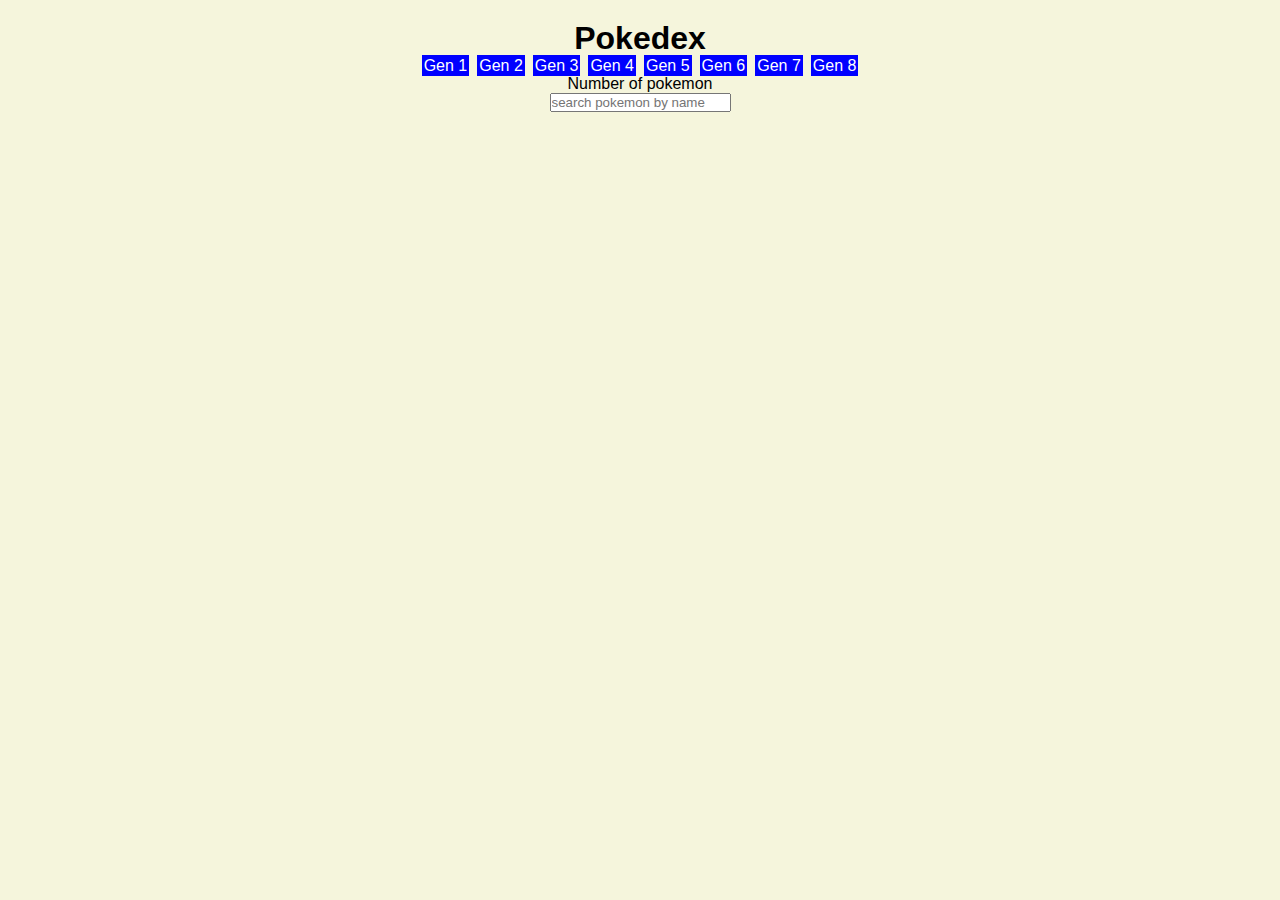
==== pokemon/index.html @ da6ca807 "start of Pokedex project" ====
<!DOCTYPE html>
<html lang="en">
  <head>
    <meta charset="UTF-8" />
    <meta http-equiv="X-UA-Compatible" content="IE=edge" />
    <meta name="viewport" content="width=device-width, initial-scale=1.0" />

    <link rel="stylesheet" href="style.css" />
    <title>Pokemon Cards</title>
  </head>
  <body>
    <header>
      <h1>Pokedex</h1>
      <nav>
        <ul>
          <li><a href="#">Gen 1</a></li>
          <li><a href="#">Gen 2</a></li>
          <li><a href="#">Gen 3</a></li>
          <li><a href="#">Gen 4</a></li>
          <li><a href="#">Gen 5</a></li>
          <li><a href="#">Gen 6</a></li>
          <li><a href="#">Gen 7</a></li>
          <li><a href="#">Gen 8</a></li>
        </ul>
      </nav>
    </header>
    <div class="top-text">
      <p id="pokemonCount">Number of pokemon</p>
      <input type="search" placeholder="search pokemon by name" />
    </div>
    <main class="poke-container" id="poke-container">
      <!-- <div class="pokemon" style="background-color: rgb(222, 253, 224)">
        <div class="img-container">
          <img
            src="https://images.unsplash.com/photo-1609845768806-767fcfc317b6"
            alt="Pokemon image"
          />
        </div>
        <div class="info">
          <span class="number">#001</span>
          <h3 class="name">Pikachut</h3>
          <small class="type">Type: <span>grass</span></small>
        </div>
      </div>
      <div class="pokemon" style="background-color: rgb(222, 253, 224)">
        <div class="img-container">
          <img
            src="https://images.unsplash.com/photo-1609845768806-767fcfc317b6"
            alt="Pokemon image"
          />
        </div>
        <div class="info">
          <span class="number">#001</span>
          <h3 class="name">Pikachut</h3>
          <small class="type">Type: <span>grass</span></small>
        </div>
      </div>
      <div class="pokemon" style="background-color: rgb(222, 253, 224)">
        <div class="img-container">
          <img
            src="https://images.unsplash.com/photo-1609845768806-767fcfc317b6"
            alt="Pokemon image"
          />
        </div>
        <div class="info">
          <span class="number">#001</span>
          <h3 class="name">Pikachut</h3>
          <small class="type">Type: <span>grass</span></small>
        </div>
      </div> -->
    </main>
    <script src="script.js"></script>
  </body>
</html>
---- pokemon/style.css ----
* {
    margin: 0;
    padding: 0;
    box-sizing: border-box;
}

body {
    font-family: sans-serif;
    background-color: beige;
    display: flex;
    flex-direction: column;
    align-items: center;
    text-align: center;
    justify-content: center;
    padding: 20px;
}

ul {
    list-style-type: none;
    display: flex;
    flex-direction: row;
}

li a {
    text-decoration: none;
    margin: 4px;
    background: blue;
    color: white;
    padding: 2px;
}

img {
    width: 100%;
}

.poke-container {
    display: flex;
    flex-wrap: wrap;
    align-items: space-between;
    justify-content: center;
    margin: 1rem auto;
    max-width: 1200px;
}

.pokemon {
    background-color: #eee;
    border-radius: 10px;
    box-shadow: 0 3px 15px rgba(100, 100, 100, 0.5);
    margin: 10px;
    padding: 20px;
    text-align: center;
}

.pokemon .img-container {
    background-color: rgb(238, 238, 238, 0.6);
    border-radius: 50%;
    width: 120px;
    height: 120px;
    text-align: center;
}

.pokemon .img-container img {
    max-width: 90%;
    margin-top: 20px;
}

.info {
    margin-top: 20px;
}

.pokemon .info .number {
    background-color: rgba(0, 0, 0, 0.1);
    padding: 5px 10px;
    border-radius: 10px;
    font-size: 0.7rem;
    border: 1px dotted black;
}

.pokemon .info .name {
    margin: 15px 0 7px;
    letter-spacing: 1px;
}
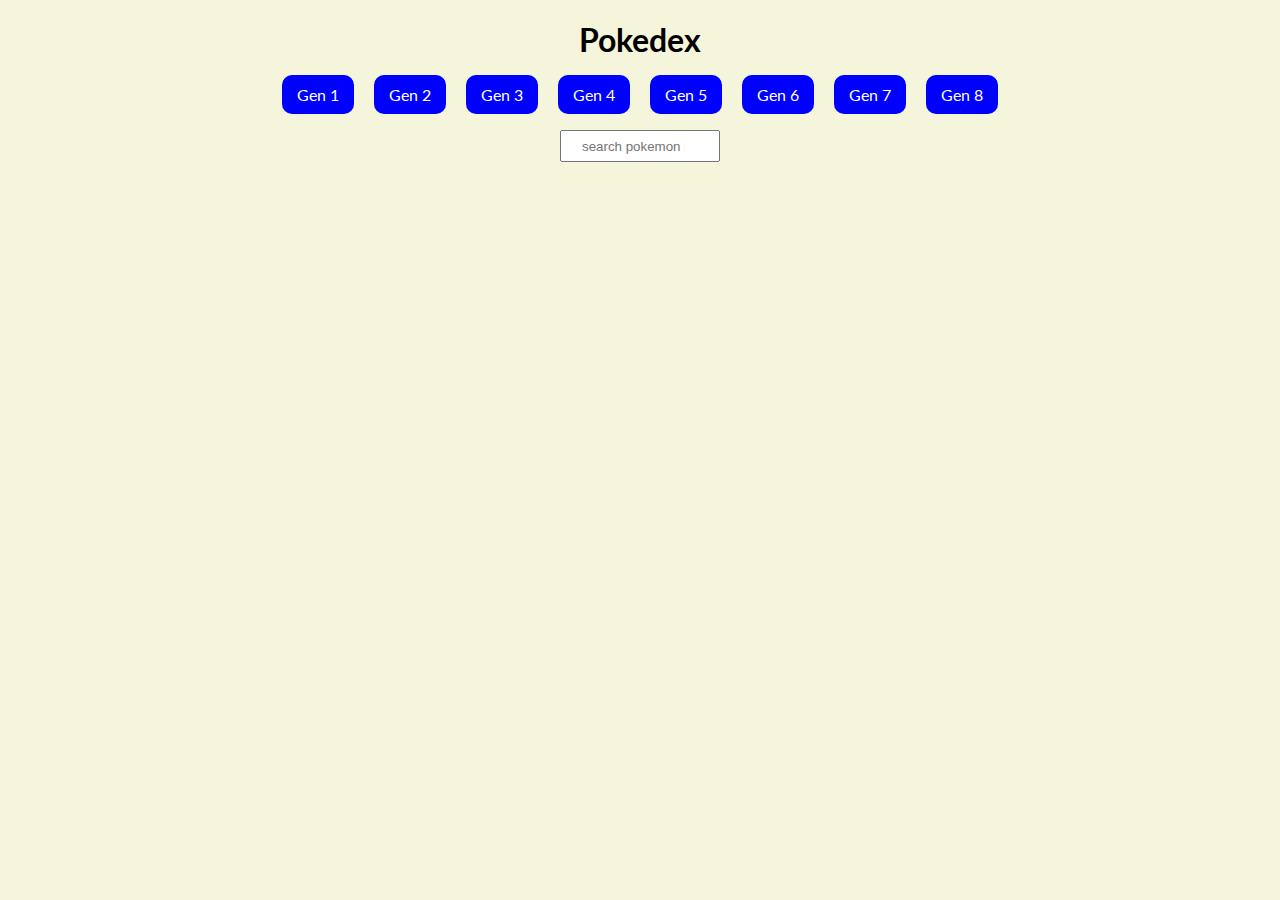
==== commit 185fd073: "Working Pokedex" ====
--- a/pokemon/index.html
+++ b/pokemon/index.html
@@ -12,21 +12,26 @@
     <header>
       <h1>Pokedex</h1>
       <nav>
-        <ul>
-          <li><a href="#">Gen 1</a></li>
-          <li><a href="#">Gen 2</a></li>
-          <li><a href="#">Gen 3</a></li>
-          <li><a href="#">Gen 4</a></li>
-          <li><a href="#">Gen 5</a></li>
-          <li><a href="#">Gen 6</a></li>
-          <li><a href="#">Gen 7</a></li>
-          <li><a href="#">Gen 8</a></li>
+        <ul id="tabs">
+          <li id="gen1" value="150"><a href="#">Gen 1</a></li>
+          <li id="gen2"><a href="#">Gen 2</a></li>
+          <li id="gen3"><a href="#">Gen 3</a></li>
+          <li id="gen4"><a href="#">Gen 4</a></li>
+          <li id="gen5"><a href="#">Gen 5</a></li>
+          <li id="gen6"><a href="#">Gen 6</a></li>
+          <li id="gen7"><a href="#">Gen 7</a></li>
+          <li id="gen8"><a href="#">Gen 8</a></li>
         </ul>
       </nav>
     </header>
     <div class="top-text">
-      <p id="pokemonCount">Number of pokemon</p>
-      <input type="search" placeholder="search pokemon by name" />
+      <p id="pokemonCount"></p>
+      <input
+        id="searchByName"
+        type="search"
+        oninput="fetchSearch()"
+        placeholder="search pokemon by name"
+      />
     </div>
     <main class="poke-container" id="poke-container">
       <!-- <div class="pokemon" style="background-color: rgb(222, 253, 224)">
--- a/pokemon/style.css
+++ b/pokemon/style.css
@@ -1,3 +1,30 @@
+@import url('https://fonts.googleapis.com/css2?family=Lato:wght@300;400;700&display=swap');
+
+@keyframes bounce {
+
+    0%,
+    100%,
+    20%,
+    50%,
+    80% {
+        -webkit-transform: translateY(0);
+        -ms-transform: translateY(0);
+        transform: translateY(0)
+    }
+
+    40% {
+        -webkit-transform: translateY(-7px);
+        -ms-transform: translateY(-7px);
+        transform: translateY(-7px)
+    }
+
+    60% {
+        -webkit-transform: translateY(-7px);
+        -ms-transform: translateY(-7px);
+        transform: translateY(-7px)
+    }
+}
+
 * {
     margin: 0;
     padding: 0;
@@ -5,7 +32,7 @@
 }
 
 body {
-    font-family: sans-serif;
+    font-family: "Lato", sans-serif;
     background-color: beige;
     display: flex;
     flex-direction: column;
@@ -15,22 +42,42 @@
     padding: 20px;
 }
 
+h1 {
+    margin-bottom: 1rem;
+}
+
 ul {
     list-style-type: none;
     display: flex;
     flex-direction: row;
 }
 
+li {
+    margin: 10px;
+}
+
 li a {
     text-decoration: none;
-    margin: 4px;
+    border-radius: 10px;
     background: blue;
     color: white;
-    padding: 2px;
+    padding: 10px 15px;
+}
+
+li a:hover {
+    color: black;
+    background-color: white;
+    text-decoration: underline;
 }
 
 img {
     width: 100%;
+}
+
+img:hover {
+    cursor: pointer;
+    animation-name: bounce;
+    -moz-animation-name: bounce;
 }
 
 .poke-container {
@@ -62,6 +109,18 @@
 .pokemon .img-container img {
     max-width: 90%;
     margin-top: 20px;
+    -webkit-animation-duration: 0.1s;
+    animation-duration: 1s;
+    -webkit-animation-fill-mode: both;
+    animation-fill-mode: both;
+    animation-iteration-count: infinite;
+    -webkit-animation-iteration-count: infinite;
+}
+
+.pokemon .img-container img:hover {
+    cursor: pointer;
+    animation-name: bounce;
+    -moz-animation-name: bounce;
 }
 
 .info {
@@ -79,4 +138,15 @@
 .pokemon .info .name {
     margin: 15px 0 7px;
     letter-spacing: 1px;
+}
+
+#pokemonCount {
+    margin: 1rem;
+    font-size: 2rem;
+}
+
+input {
+    width: 10rem;
+    height: 2rem;
+    padding: 10px 20px;
 }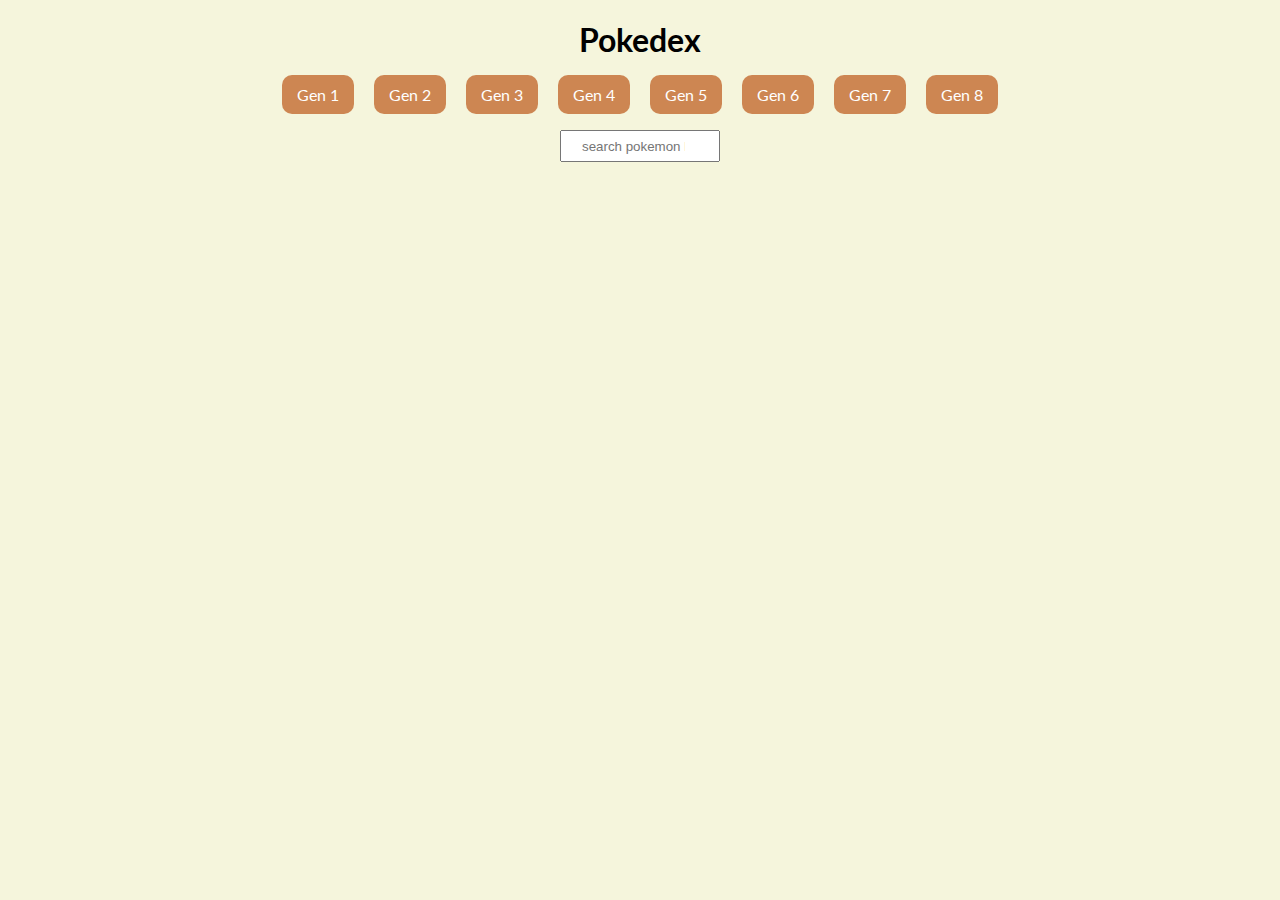
==== commit c5529bc2: "Search works" ====
--- a/pokemon/index.html
+++ b/pokemon/index.html
@@ -29,7 +29,7 @@
       <input
         id="searchByName"
         type="search"
-        oninput="fetchSearch()"
+        oninput="findPokemon()"
         placeholder="search pokemon by name"
       />
     </div>
--- a/pokemon/style.css
+++ b/pokemon/style.css
@@ -59,7 +59,7 @@
 li a {
     text-decoration: none;
     border-radius: 10px;
-    background: blue;
+    background: rgba(186, 83, 19, 0.688);
     color: white;
     padding: 10px 15px;
 }
